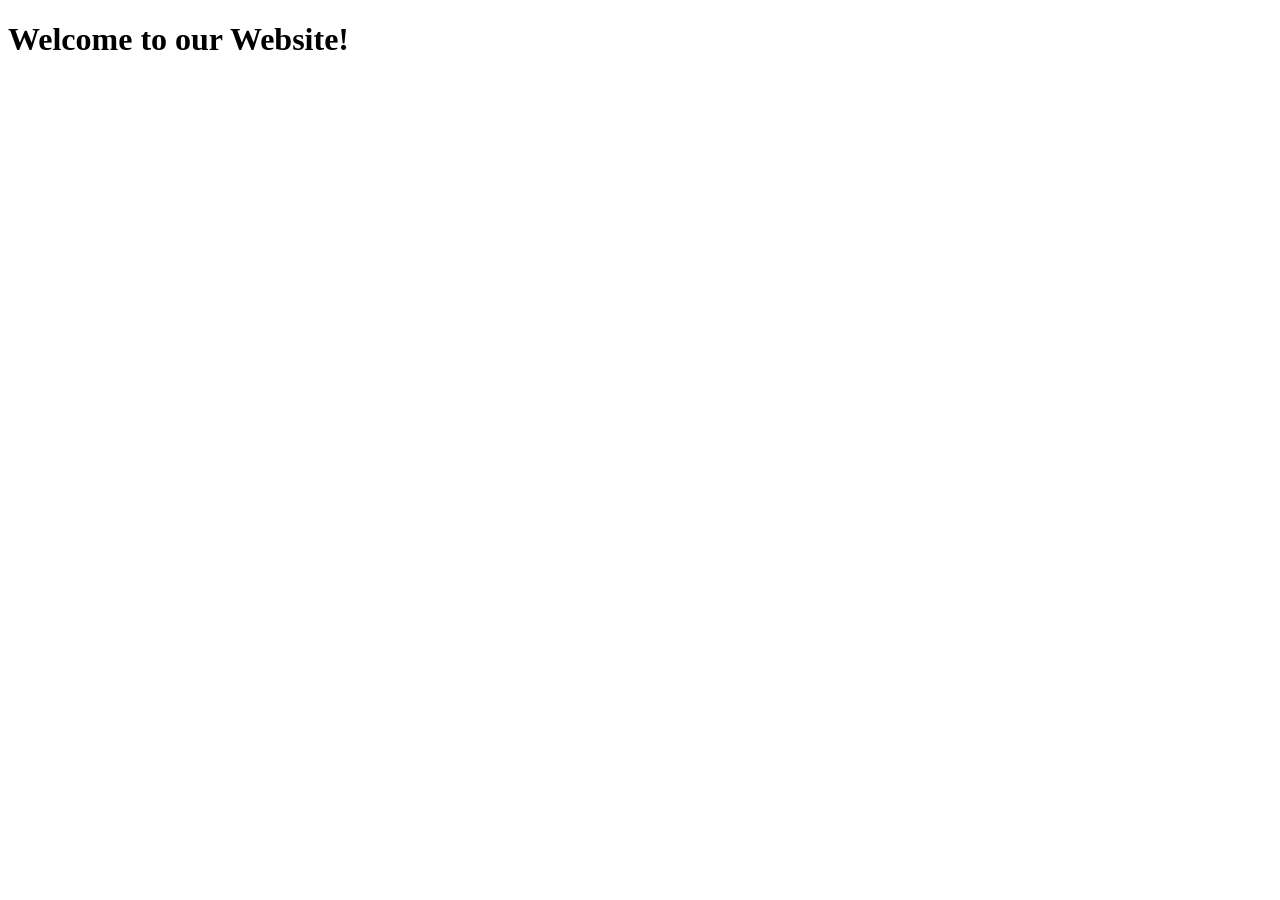
==== index1.html @ 6b0274b2 "Create index1.html" ====
<!DOCTYPE html>
<html lang="en">
<head>
    <meta charset="UTF-8">
    <meta name="viewport" content="width=device-width, initial-scale=1.0">
     <title>Website</title>
</head>
<body>
   <h1>Welcome to our Website!</h1>
</body>
</html>
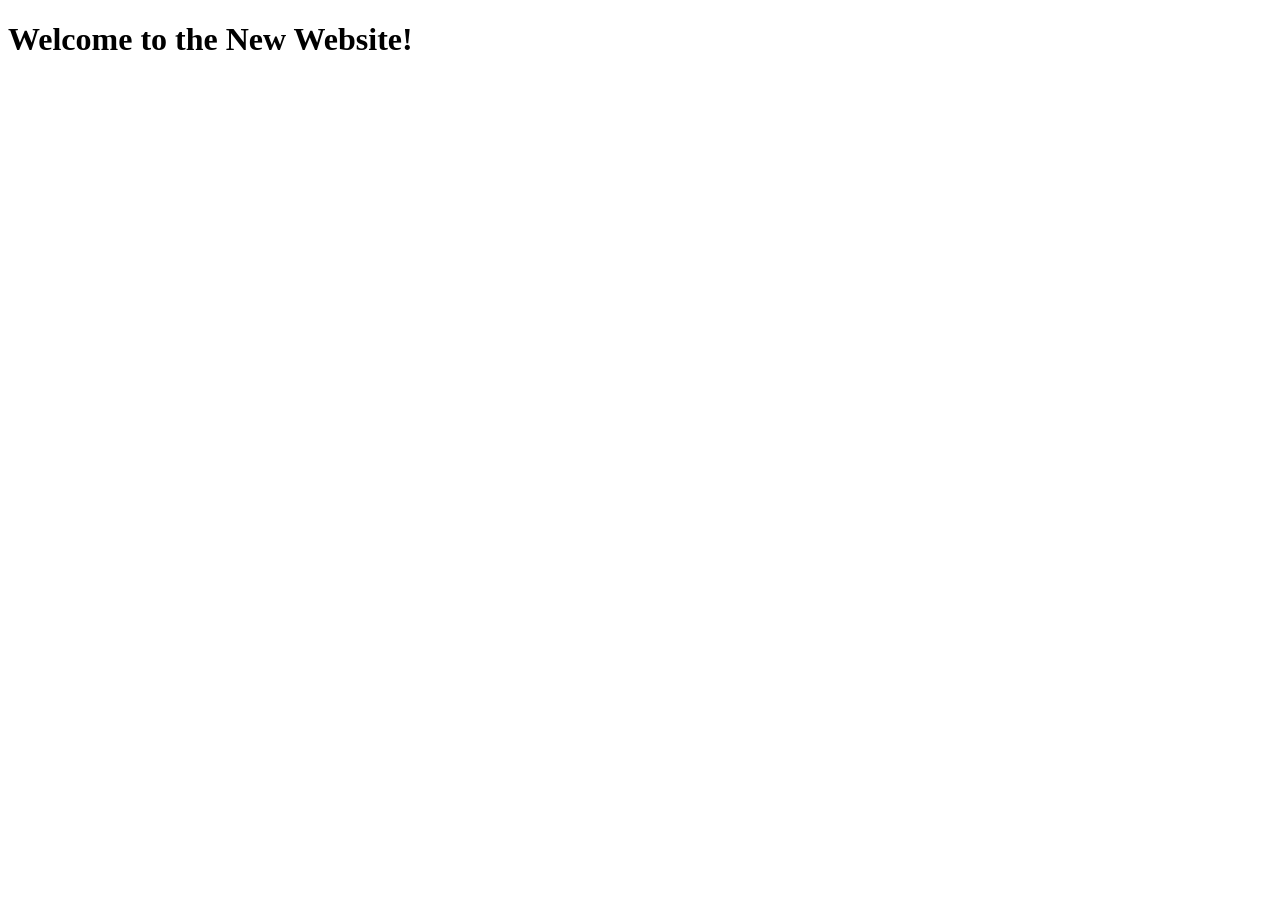
==== commit 32256125: "Create index1.html" ====
--- a/index1.html
+++ b/index1.html
@@ -3,9 +3,9 @@
 <head>
     <meta charset="UTF-8">
     <meta name="viewport" content="width=device-width, initial-scale=1.0">
-     <title>Website</title>
+     <title>Welcome</title>
 </head>
 <body>
-   <h1>Welcome to our Website!</h1>
+<h1>Welcome to the New Website!</h1>
 </body>
 </html>
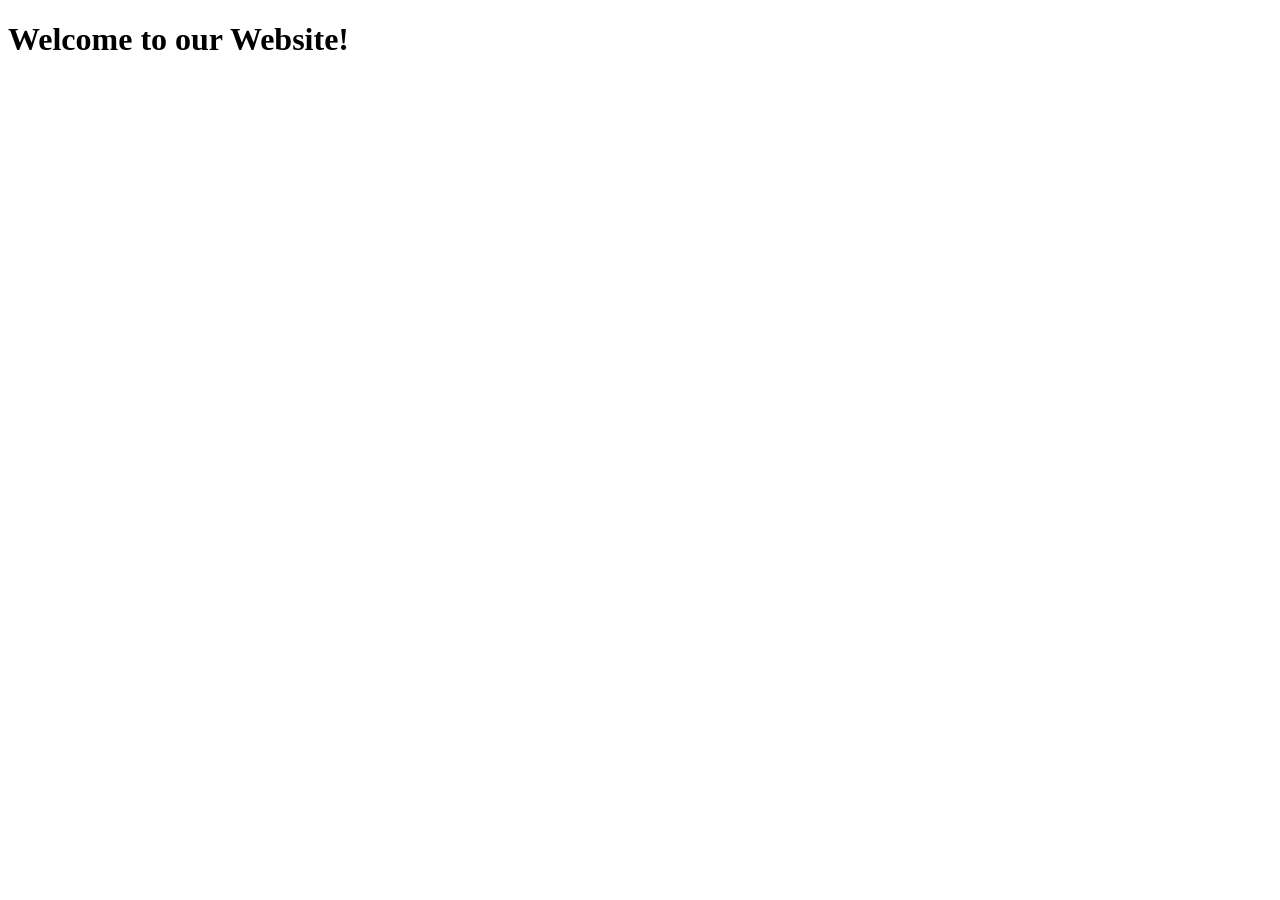
==== commit 4ccf9151: "Rename Main_index.html to index1.html" ====
--- a/index1.html
+++ b/index1.html
@@ -3,9 +3,9 @@
 <head>
     <meta charset="UTF-8">
     <meta name="viewport" content="width=device-width, initial-scale=1.0">
-     <title>Welcome</title>
+     <title>Website</title>
 </head>
 <body>
-<h1>Welcome to the New Website!</h1>
+   <h1>Welcome to our Website!</h1>
 </body>
 </html>
